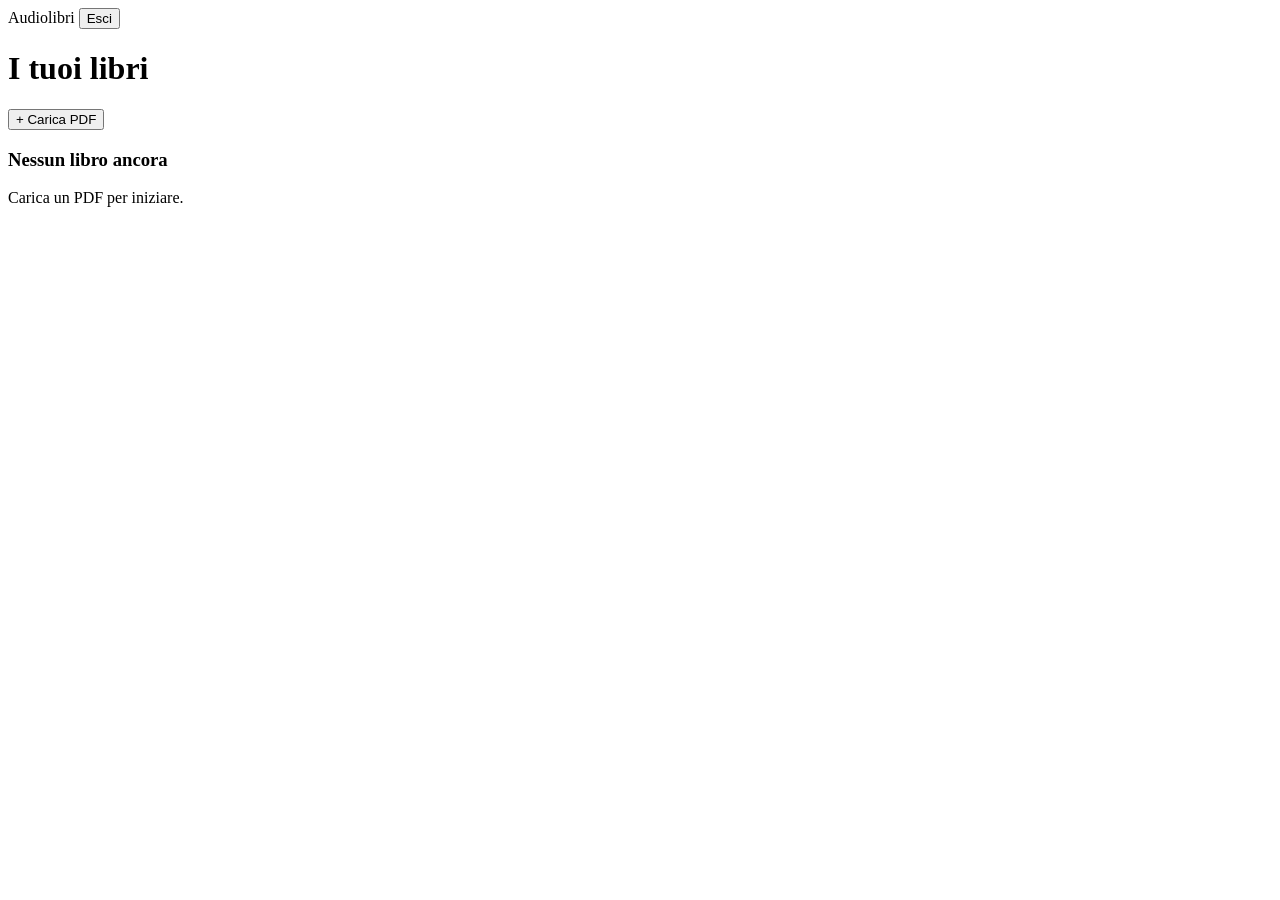
==== frontend/app.html @ b26a8eee "feat: Phase 1 — complete project scaffold for audiobook generator Full implementation of the PDF-to-" ====
<!DOCTYPE html>
<html lang="it">
<head>
  <meta charset="UTF-8">
  <meta name="viewport" content="width=device-width, initial-scale=1.0">
  <title>Audiolibri — Dashboard</title>
  <link rel="stylesheet" href="/css/style.css">
</head>
<body>
  <header>
    <div class="container inner">
      <span class="logo">Audiolibri</span>
      <button class="btn btn-secondary btn-sm" id="logoutBtn">Esci</button>
    </div>
  </header>

  <main>
    <div class="container">
      <div class="page-header">
        <h1>I tuoi libri</h1>
        <button class="btn btn-primary" id="uploadBtn">+ Carica PDF</button>
      </div>

      <!-- Drop zone (hidden until button clicked) -->
      <div class="drop-zone" id="dropZone" style="display:none">
        <div>Trascina qui il tuo PDF oppure</div>
        <p>clicca per selezionare il file</p>
        <input type="file" id="fileInput" accept=".pdf" style="display:none">
      </div>

      <!-- Upload progress -->
      <div id="uploadProgress" style="display:none; margin-bottom:20px">
        <div class="progress-wrap">
          <div class="progress-bar" id="uploadBar" style="width:0%"></div>
        </div>
        <p style="font-size:13px; color:var(--muted); margin-top:6px" id="uploadStatus">Caricamento…</p>
      </div>

      <!-- Book grid -->
      <div class="book-grid" id="bookGrid">
        <div class="empty-state" id="emptyState">
          <h3>Nessun libro ancora</h3>
          <p>Carica un PDF per iniziare.</p>
        </div>
      </div>
    </div>
  </main>

  <script src="/js/api.js"></script>
  <script src="/js/dashboard.js"></script>
</body>
</html>
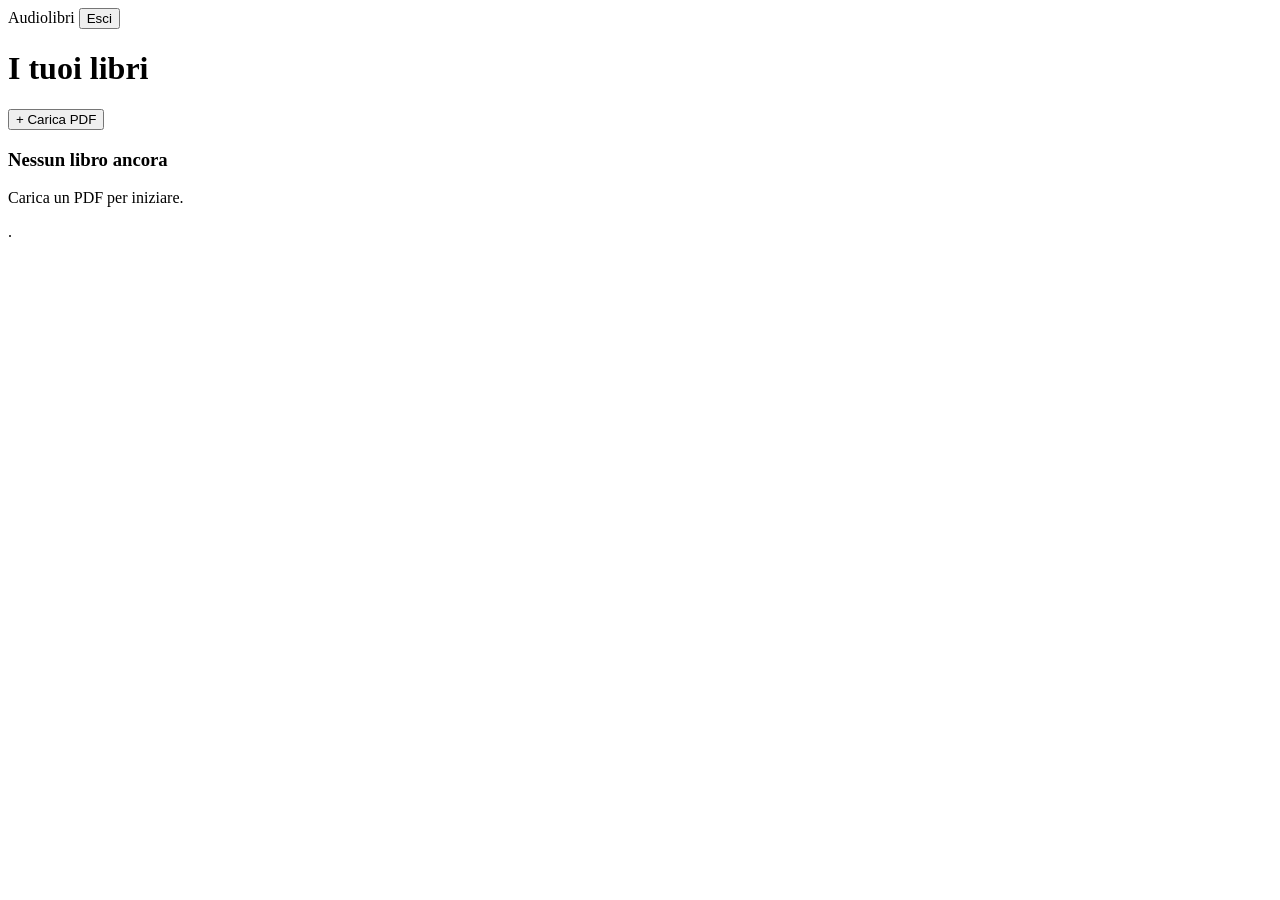
==== commit 2502536b: "chore: trigger deploy con SSH key https://claude.ai/code/session_01F7Zj2mubTd9u7Y1dEJPVQw" ====
--- a/frontend/app.html
+++ b/frontend/app.html
@@ -50,3 +50,4 @@
   <script src="/js/dashboard.js"></script>
 </body>
 </html>
+.
